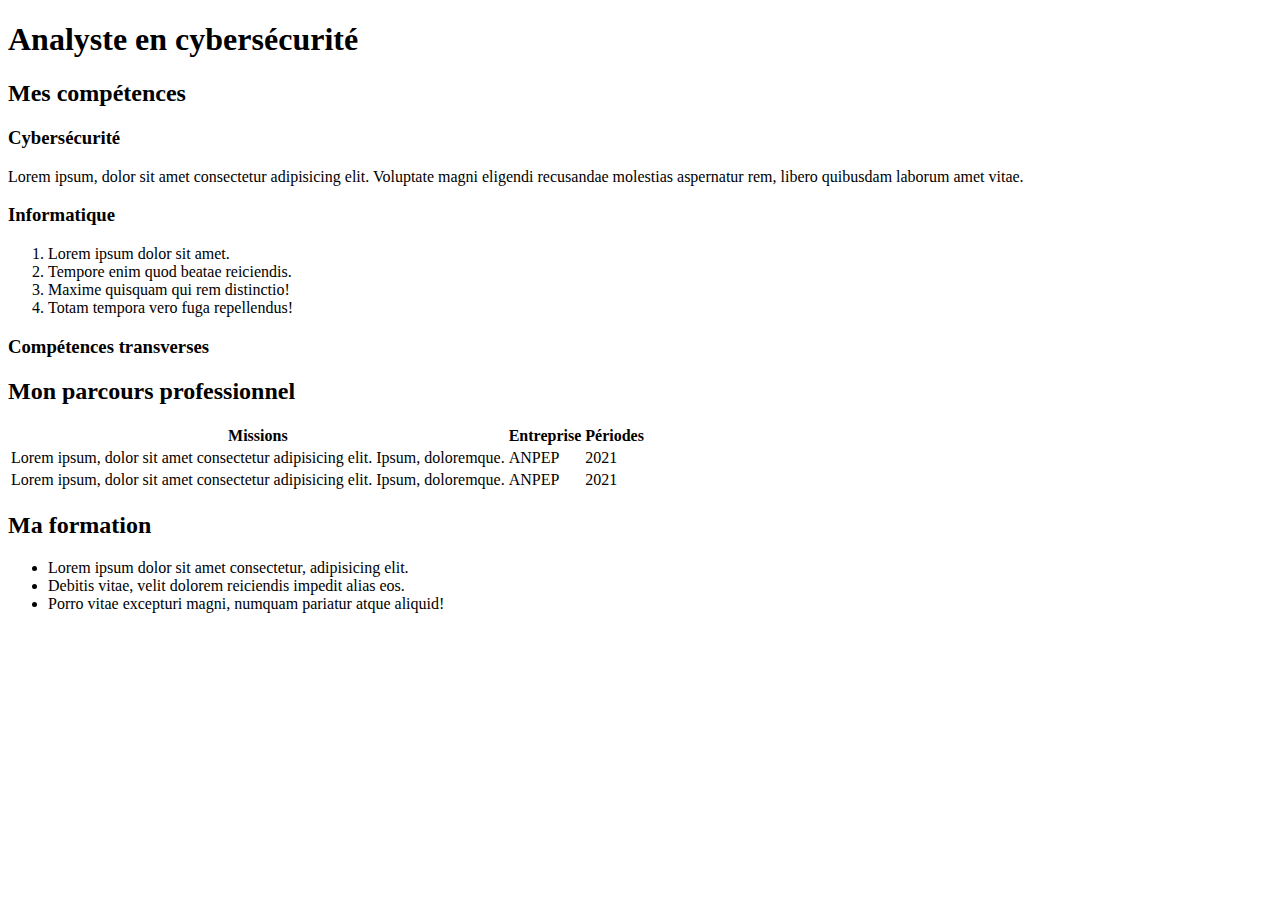
==== index.html @ a3f60a84 "Exemple HTML semaine 2" ====
<!DOCTYPE html>
<html lang="fr">
<head>
    <meta charset="UTF-8">
    <meta http-equiv="X-UA-Compatible" content="IE=edge">
    <meta name="viewport" content="width=device-width, initial-scale=1.0">
    <title>Document</title>
</head>
<body>

    <h1>Analyste en cybersécurité</h1>
    <h2>Mes compétences</h2>
    
    <h3>Cybersécurité</h3>
    <p>Lorem ipsum, dolor sit amet consectetur adipisicing elit. Voluptate magni eligendi recusandae molestias aspernatur rem, libero quibusdam laborum amet vitae.</p>
    <h3>Informatique</h3>

    <ol>
        <li>Lorem ipsum dolor sit amet.</li>
        <li>Tempore enim quod beatae reiciendis.</li>
        <li>Maxime quisquam qui rem distinctio!</li>
        <li>Totam tempora vero fuga repellendus!</li>
    </ol>

    <h3>Compétences transverses</h3>

    <h2>Mon parcours professionnel</h2>

    <table>
        <tr>
            <th>Missions</th>
            <th>Entreprise</th>
            <th>Périodes</th>
        </tr>
        <tr>
            <td>Lorem ipsum, dolor sit amet consectetur adipisicing elit. Ipsum, doloremque.</td>
            <td>ANPEP</td>
            <td>2021</td>
        </tr>
        <tr>
            <td>Lorem ipsum, dolor sit amet consectetur adipisicing elit. Ipsum, doloremque.</td>
            <td>ANPEP</td>
            <td>2021</td>
        </tr>
    </table>

    <h2>Ma formation</h2>

    <ul>
        <li>Lorem ipsum dolor sit amet consectetur, adipisicing elit.</li>
        <li>Debitis vitae, velit dolorem reiciendis impedit alias eos.</li>
        <li>Porro vitae excepturi magni, numquam pariatur atque aliquid!</li>
    </ul>
    
</body>
</html>
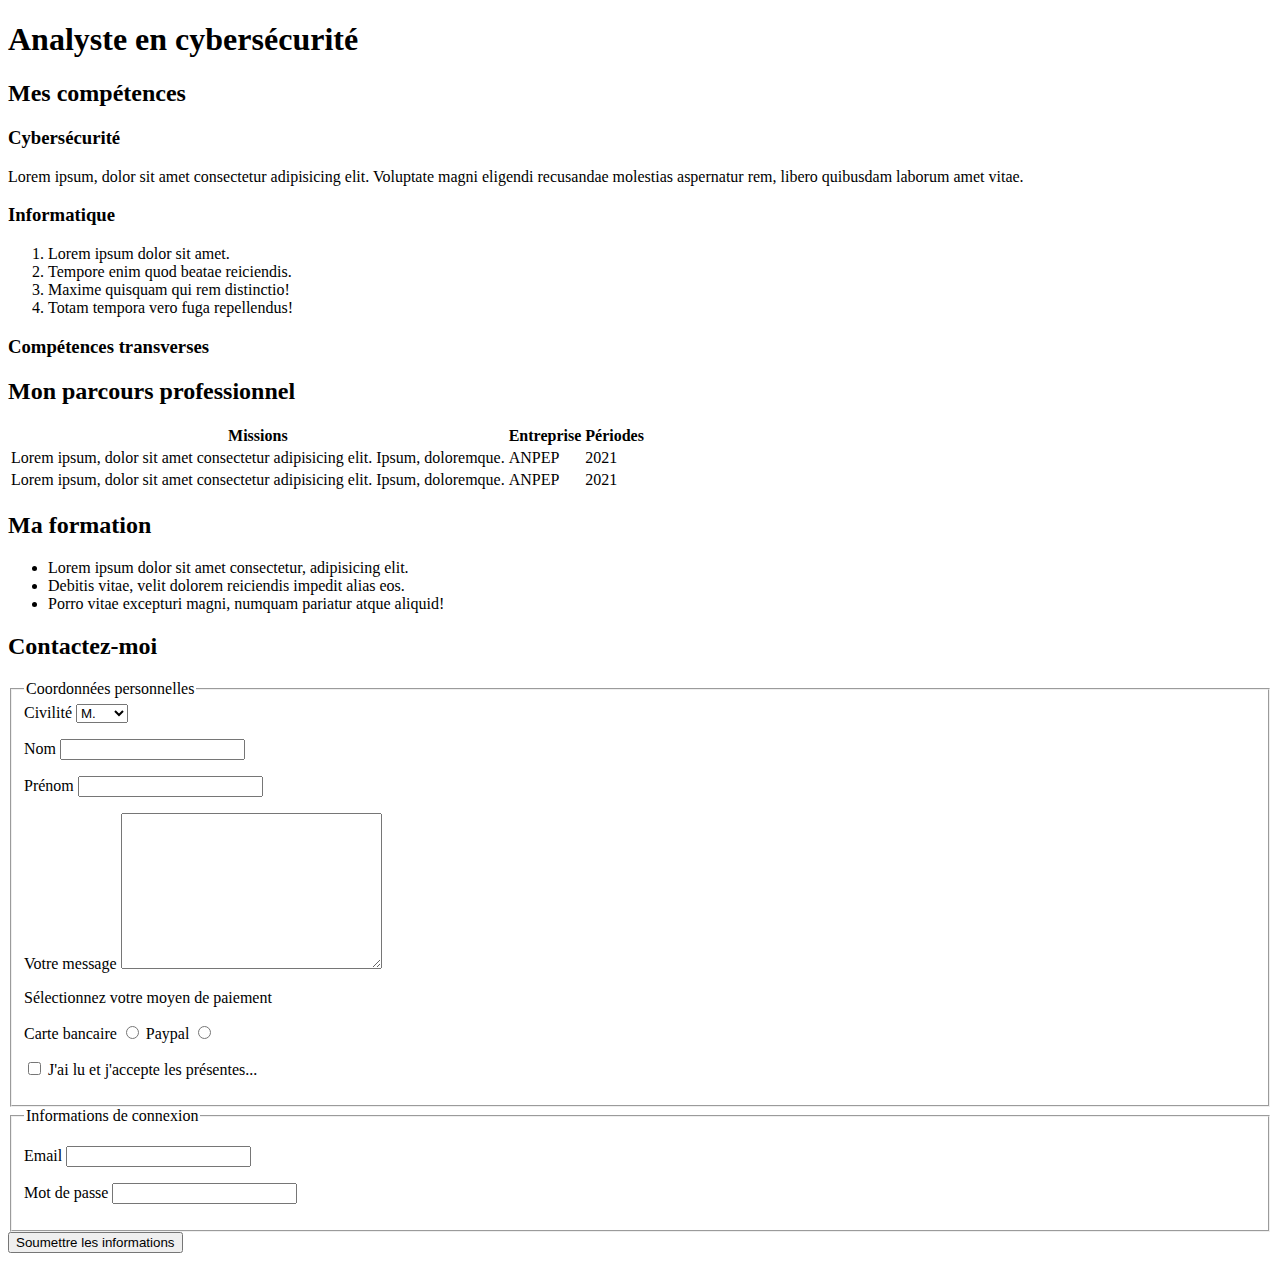
==== commit 1910a3f9: "Démo tableau + formulaire" ====
--- a/index.html
+++ b/index.html
@@ -51,6 +51,57 @@
         <li>Debitis vitae, velit dolorem reiciendis impedit alias eos.</li>
         <li>Porro vitae excepturi magni, numquam pariatur atque aliquid!</li>
     </ul>
+
+    <h2>Contactez-moi</h2>
+
+    <form action="#" method="POST" >
+
+        <fieldset>
+            <legend>Coordonnées personnelles</legend>
+
+            <label for="genre">Civilité</label>
+            <select name="genre" id="genre">
+                <option value="0">M.</option>
+                <option value="1">Mme</option>
+            </select>
+
+            <p>
+                <label for="nom">Nom</label>
+                <input type="text" id="nom" name="nom">
+            </p>
+            <p>
+                <label for="prenom">Prénom</label>
+                <input type="text" id="prenom" name="prenom">
+            </p>
+
+            <label for="message">Votre message</label>
+            <textarea name="" id="message" cols="30" rows="10" name="message"></textarea>
+
+            <p>Sélectionnez votre moyen de paiement</p>
+            <label for="cb">Carte bancaire</label>
+            <input type="radio" name="paiement" id="cb" value="cb">
+            <label for="pp">Paypal</label>
+            <input type="radio" name="paiement" id="pp" value="pp">
+  
+            <p>
+                <input type="checkbox">
+                <label for="conditions">J'ai lu et j'accepte les présentes...</label>
+            </p>
+        </fieldset>
+        <fieldset>
+            <legend>Informations de connexion</legend>
+            <p>
+                <label for="email">Email</label>
+                <input type="text" id="email">
+            </p>
+            <p>
+                <label for="passwd">Mot de passe</label>
+                <input type="password" id="passwd">
+            </p>
+        </fieldset>
+        
+        <input type="submit" value="Soumettre les informations">
+    </form>
     
 </body>
 </html>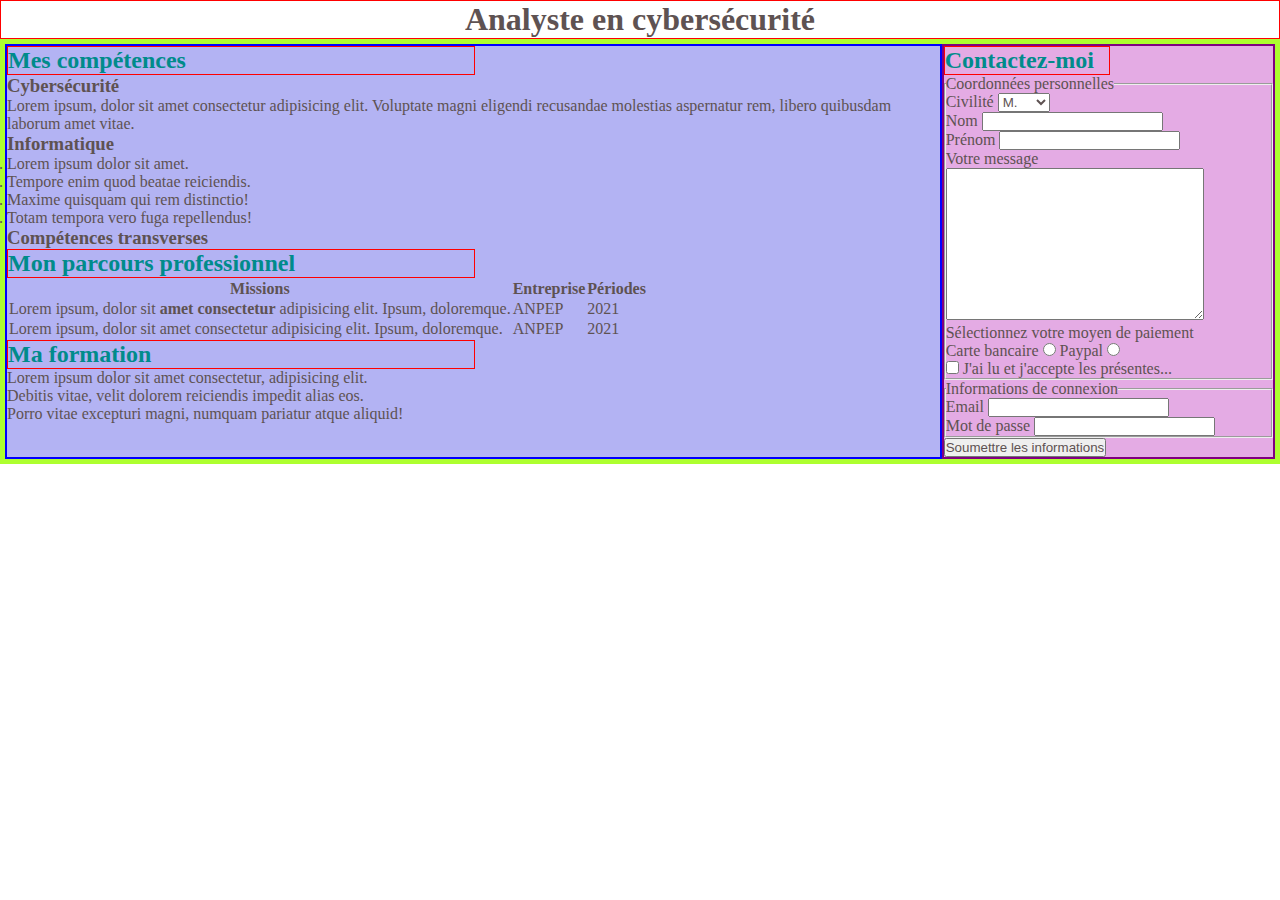
==== commit 8712bab1: "Demo isle" ====
--- a/index.html
+++ b/index.html
@@ -5,103 +5,112 @@
     <meta http-equiv="X-UA-Compatible" content="IE=edge">
     <meta name="viewport" content="width=device-width, initial-scale=1.0">
     <title>Document</title>
+    <link rel="stylesheet" href="perso.css">
 </head>
 <body>
 
     <h1>Analyste en cybersécurité</h1>
-    <h2>Mes compétences</h2>
+
+    <div class="parent">
+        <div id="colonne1">
+            <h2>Mes compétences</h2>
+        
+            <h3>Cybersécurité</h3>
+            <p>Lorem ipsum, dolor sit amet consectetur adipisicing elit. Voluptate magni eligendi recusandae molestias aspernatur rem, libero quibusdam laborum amet vitae.</p>
+            <h3>Informatique</h3>
     
-    <h3>Cybersécurité</h3>
-    <p>Lorem ipsum, dolor sit amet consectetur adipisicing elit. Voluptate magni eligendi recusandae molestias aspernatur rem, libero quibusdam laborum amet vitae.</p>
-    <h3>Informatique</h3>
-
-    <ol>
-        <li>Lorem ipsum dolor sit amet.</li>
-        <li>Tempore enim quod beatae reiciendis.</li>
-        <li>Maxime quisquam qui rem distinctio!</li>
-        <li>Totam tempora vero fuga repellendus!</li>
-    </ol>
-
-    <h3>Compétences transverses</h3>
-
-    <h2>Mon parcours professionnel</h2>
-
-    <table>
-        <tr>
-            <th>Missions</th>
-            <th>Entreprise</th>
-            <th>Périodes</th>
-        </tr>
-        <tr>
-            <td>Lorem ipsum, dolor sit amet consectetur adipisicing elit. Ipsum, doloremque.</td>
-            <td>ANPEP</td>
-            <td>2021</td>
-        </tr>
-        <tr>
-            <td>Lorem ipsum, dolor sit amet consectetur adipisicing elit. Ipsum, doloremque.</td>
-            <td>ANPEP</td>
-            <td>2021</td>
-        </tr>
-    </table>
-
-    <h2>Ma formation</h2>
-
-    <ul>
-        <li>Lorem ipsum dolor sit amet consectetur, adipisicing elit.</li>
-        <li>Debitis vitae, velit dolorem reiciendis impedit alias eos.</li>
-        <li>Porro vitae excepturi magni, numquam pariatur atque aliquid!</li>
-    </ul>
-
-    <h2>Contactez-moi</h2>
-
-    <form action="#" method="POST" >
-
-        <fieldset>
-            <legend>Coordonnées personnelles</legend>
-
-            <label for="genre">Civilité</label>
-            <select name="genre" id="genre">
-                <option value="0">M.</option>
-                <option value="1">Mme</option>
-            </select>
-
-            <p>
-                <label for="nom">Nom</label>
-                <input type="text" id="nom" name="nom">
-            </p>
-            <p>
-                <label for="prenom">Prénom</label>
-                <input type="text" id="prenom" name="prenom">
-            </p>
-
-            <label for="message">Votre message</label>
-            <textarea name="" id="message" cols="30" rows="10" name="message"></textarea>
-
-            <p>Sélectionnez votre moyen de paiement</p>
-            <label for="cb">Carte bancaire</label>
-            <input type="radio" name="paiement" id="cb" value="cb">
-            <label for="pp">Paypal</label>
-            <input type="radio" name="paiement" id="pp" value="pp">
-  
-            <p>
-                <input type="checkbox">
-                <label for="conditions">J'ai lu et j'accepte les présentes...</label>
-            </p>
-        </fieldset>
-        <fieldset>
-            <legend>Informations de connexion</legend>
-            <p>
-                <label for="email">Email</label>
-                <input type="text" id="email">
-            </p>
-            <p>
-                <label for="passwd">Mot de passe</label>
-                <input type="password" id="passwd">
-            </p>
-        </fieldset>
+            <ol>
+                <li>Lorem ipsum dolor sit amet.</li>
+                <li>Tempore enim quod beatae reiciendis.</li>
+                <li>Maxime quisquam qui rem distinctio!</li>
+                <li>Totam tempora vero fuga repellendus!</li>
+            </ol>
+    
+            <h3>Compétences transverses</h3>
+    
+            <h2>Mon parcours professionnel</h2>
+    
+            <table>
+                <tr>
+                    <th>Missions</th>
+                    <th>Entreprise</th>
+                    <th>Périodes</th>
+                </tr>
+                <tr>
+                    <td>Lorem ipsum, dolor sit <strong>amet consectetur</strong> adipisicing elit. Ipsum, doloremque.</td>
+                    <td>ANPEP</td>
+                    <td>2021</td>
+                </tr>
+                <tr>
+                    <td>Lorem ipsum, dolor sit amet consectetur adipisicing elit. Ipsum, doloremque.</td>
+                    <td>ANPEP</td>
+                    <td>2021</td>
+                </tr>
+            </table>
+    
+            <h2>Ma formation</h2>
+    
+            <ul>
+                <li>Lorem ipsum dolor sit amet consectetur, adipisicing elit.</li>
+                <li>Debitis vitae, velit dolorem reiciendis impedit alias eos.</li>
+                <li>Porro vitae excepturi magni, numquam pariatur atque aliquid!</li>
+            </ul>       
+        </div>
         
-        <input type="submit" value="Soumettre les informations">
-    </form>
+        <div id="colonne2">
+            <h2>Contactez-moi</h2>
+    
+            <form action="#" method="POST" >
+    
+                <fieldset>
+                    <legend>Coordonnées personnelles</legend>
+    
+                    <label for="genre">Civilité</label>
+                    <select name="genre" id="genre">
+                        <option value="0">M.</option>
+                        <option value="1">Mme</option>
+                    </select>
+    
+                    <p>
+                        <label for="nom">Nom</label>
+                        <input type="text" id="nom" name="nom">
+                    </p>
+                    <p>
+                        <label for="prenom">Prénom</label>
+                        <input type="text" id="prenom" name="prenom">
+                    </p>
+    
+                    <label for="message">Votre message</label>
+                    <textarea name="" id="message" cols="30" rows="10" name="message"></textarea>
+    
+                    <p>Sélectionnez votre moyen de paiement</p>
+                    <label for="cb">Carte bancaire</label>
+                    <input type="radio" name="paiement" id="cb" value="cb">
+                    <label for="pp">Paypal</label>
+                    <input type="radio" name="paiement" id="pp" value="pp">
+        
+                    <p>
+                        <input type="checkbox">
+                        <label for="conditions">J'ai lu et j'accepte les présentes...</label>
+                    </p>
+                </fieldset>
+                <fieldset>
+                    <legend>Informations de connexion</legend>
+                    <p>
+                        <label for="email">Email</label>
+                        <input type="text" id="email">
+                    </p>
+                    <p>
+                        <label for="passwd">Mot de passe</label>
+                        <input type="password" id="passwd">
+                    </p>
+                </fieldset>
+                
+                <input type="submit" value="Soumettre les informations">
+            </form>
+        </div>
+    </div>
+    
     
 </body>
 </html>--- a/perso.css
+++ b/perso.css
@@ -0,0 +1,59 @@
+* {
+    color: rgb(94, 82, 82);
+    /* font-family: Verdana, Geneva, Tahoma, sans-serif; */
+    padding: 0;
+    margin: 0;
+    /* border: 1px solid red; */
+}
+
+h1 {
+    text-align: center;
+    border: 1px solid red;
+}
+
+h2 {
+    color:#008b8b;
+    border: 1px solid red;
+    width: 50%;
+}
+
+#colonne1 {
+    border: 2px solid blue;
+    background-color: rgb(179, 179, 243);
+}
+
+#colonne2 {
+    border: 2px solid purple;
+    background-color: rgb(228, 171, 228);
+}
+
+.parent {
+    border: 5px solid greenyellow;
+    display: flex;
+}
+
+/* 
+body {
+    width: 70%;
+}
+
+h1 {
+    color: rgb(32, 176, 219);
+    border: 1px solid rgb(32, 176, 219);
+    text-align: center;
+    padding: 8px;
+}
+
+table, tr, th, td {
+    border: 1px solid rgb(32, 176, 219);
+    border-collapse: collapse;
+}
+
+th, td {
+    text-align:left;
+    padding: 5px;
+}
+
+strong {
+    font-weight: normal;
+} */
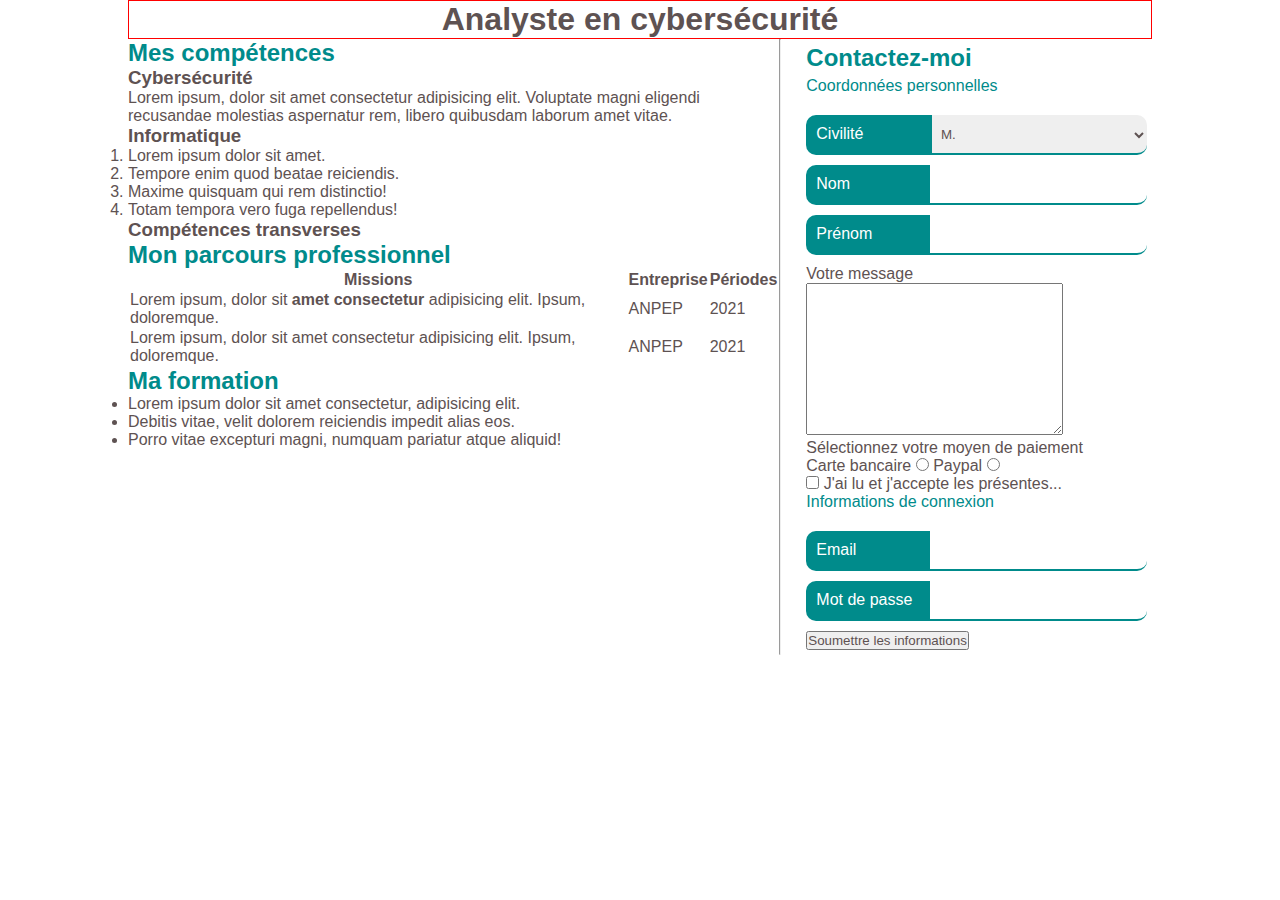
==== commit d8b9e624: "Mise en forme formulaire" ====
--- a/index.html
+++ b/index.html
@@ -56,7 +56,7 @@
                 <li>Porro vitae excepturi magni, numquam pariatur atque aliquid!</li>
             </ul>       
         </div>
-        
+        <hr>
         <div id="colonne2">
             <h2>Contactez-moi</h2>
     
@@ -65,17 +65,18 @@
                 <fieldset>
                     <legend>Coordonnées personnelles</legend>
     
-                    <label for="genre">Civilité</label>
-                    <select name="genre" id="genre">
-                        <option value="0">M.</option>
-                        <option value="1">Mme</option>
-                    </select>
-    
-                    <p>
+                    <div class="parent form-element">
+                        <label for="genre">Civilité</label>
+                        <select name="genre" id="genre">
+                            <option value="0">M.</option>
+                            <option value="1">Mme</option>
+                        </select>
+                    </div>
+                    <p class="parent form-element">
                         <label for="nom">Nom</label>
                         <input type="text" id="nom" name="nom">
                     </p>
-                    <p>
+                    <p class="parent form-element">
                         <label for="prenom">Prénom</label>
                         <input type="text" id="prenom" name="prenom">
                     </p>
@@ -96,11 +97,11 @@
                 </fieldset>
                 <fieldset>
                     <legend>Informations de connexion</legend>
-                    <p>
+                    <p class="parent form-element">
                         <label for="email">Email</label>
                         <input type="text" id="email">
                     </p>
-                    <p>
+                    <p class="parent form-element">
                         <label for="passwd">Mot de passe</label>
                         <input type="password" id="passwd">
                     </p>
--- a/perso.css
+++ b/perso.css
@@ -1,9 +1,14 @@
 * {
     color: rgb(94, 82, 82);
-    /* font-family: Verdana, Geneva, Tahoma, sans-serif; */
+    font-family: Arial, Helvetica, sans-serif;
     padding: 0;
     margin: 0;
     /* border: 1px solid red; */
+}
+
+body {
+    width: 80%;
+    margin: auto;
 }
 
 h1 {
@@ -13,23 +18,74 @@
 
 h2 {
     color:#008b8b;
-    border: 1px solid red;
+    /* border: 1px solid red; */
     width: 50%;
 }
 
 #colonne1 {
-    border: 2px solid blue;
-    background-color: rgb(179, 179, 243);
+    /* border: 2px solid blue;
+    background-color: rgb(179, 179, 243); */
+    width: 65%;
 }
 
 #colonne2 {
-    border: 2px solid purple;
-    background-color: rgb(228, 171, 228);
+    /* border: 2px solid purple;
+    background-color: rgb(228, 171, 228); */
+    width: 35%;
+    padding-left: 20px;
+}
+
+#colonne2 h2, #colonne2 form {
+    margin: 5px;
+}
+
+#colonne2 form fieldset {
+    border: none;
+}
+
+#colonne2 form fieldset legend {
+    color: #008b8b;
+    margin: 10px 0;
 }
 
 .parent {
-    border: 5px solid greenyellow;
+    /* border: 5px solid greenyellow; */
     display: flex;
+}
+
+#colonne2 form .form-element {
+    margin: 10px 0;
+    align-items: center;
+    /* box-shadow: 2px 2px 10px 2px #008b8b; */
+}
+
+#colonne2 form .form-element label, #colonne2 form .form-element select, #colonne2 form .form-element input {
+    display: block;
+}
+
+#colonne2 form .form-element label {
+    width: 35%;
+    background-color: #008b8b;
+    height: 30px;
+    border-radius: 10px 0 0 10px;
+    padding: 10px 0 0 10px;
+    color: white;
+}
+
+#colonne2 form .form-element select, #colonne2 form .form-element input {
+    width: 65%;
+    border-radius: 0 10px 10px 0;
+    border: none;
+    border-bottom: 2px solid #008b8b;
+    padding: 0 0 0 5px;
+}
+
+#colonne2 form .form-element select {
+    height: 40px;
+}
+
+#colonne2 form .form-element input {
+    height: 38px;
 }
 
 /* 
